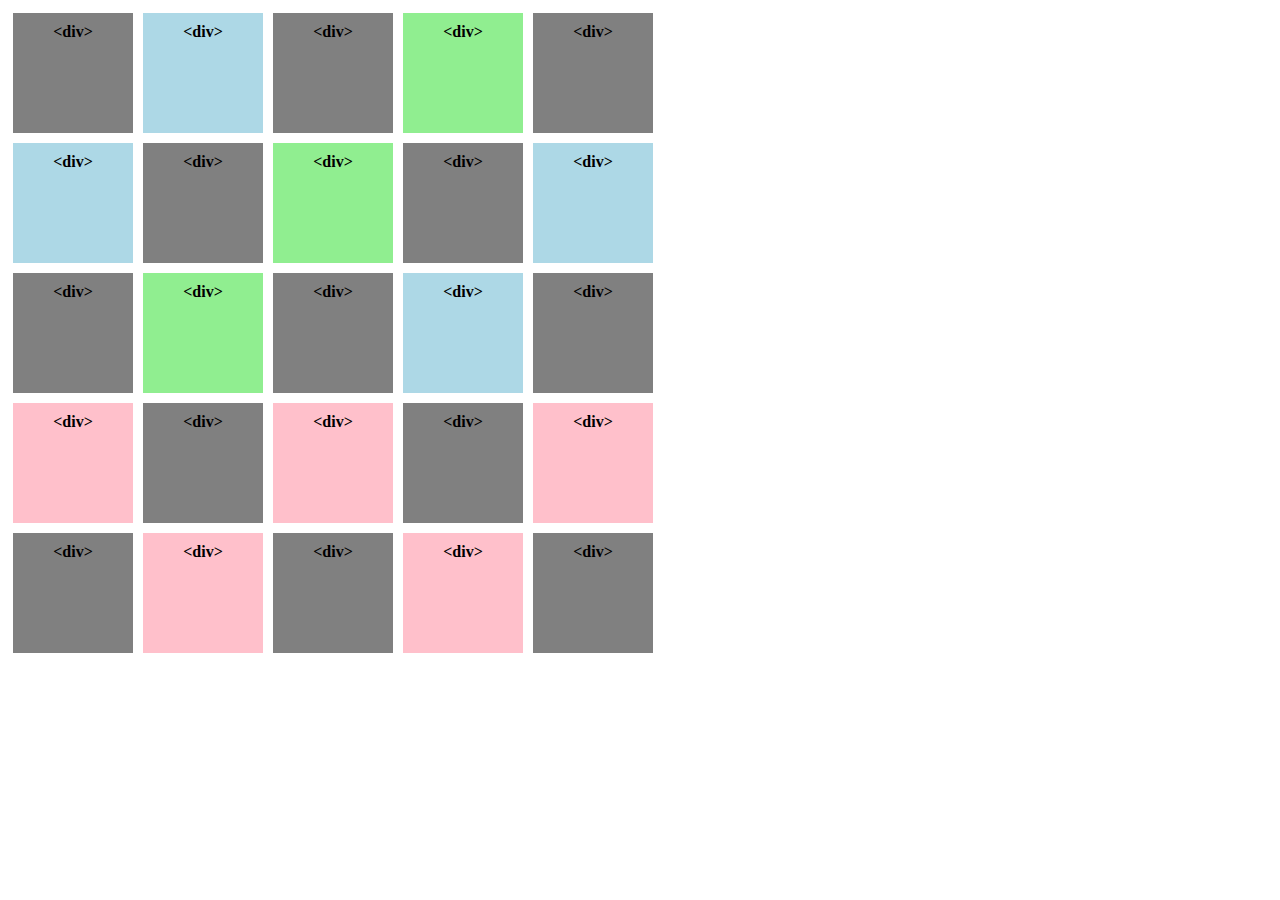
==== public_html/portfolio/sachmatuLenta.html @ bd19b998 "sachmatuLenta.html" ====
<!DOCTYPE html>
<html lang="en">

<head>
    <title>sachmatu lenta</title>
<style>
div{
    width: 100px;
    height: 100px;
    margin: 5px;
    padding: 10px;
    background:gray;
    float: left;
    text-align: center;
    font-weight: bold;

}
section{
    width: 720px;

}
#first div:nth-child(2){
    background: lightblue;
}
#first div:nth-child(4){
    background: lightgreen;
}
#second div:nth-child(1),#second div:nth-child(5){
    background: lightblue;
}
#second div:nth-child(3){
    background: lightgreen;

}

#third div:nth-child(2){
    background: lightgreen;
}

#third div:nth-child(4){
    background: lightblue;
}
#fourth div:nth-child(odd){
    background: pink;
}

#fifth div:nth-child(even){
    background: pink;
}
</style>
</head>
<body>
<section id="first">
<div>&ltdiv&gt</div>
<div>&ltdiv&gt</div>
<div>&ltdiv&gt</div>
<div>&ltdiv&gt</div>
<div>&ltdiv&gt</div>
</section>

<section id="second">
    <div>&ltdiv&gt</div>
    <div>&ltdiv&gt</div>
    <div>&ltdiv&gt</div>
    <div>&ltdiv&gt</div>
    <div>&ltdiv&gt</div>
</section>

<section id="third">
    <div>&ltdiv&gt</div>
    <div>&ltdiv&gt</div>
    <div>&ltdiv&gt</div>
    <div>&ltdiv&gt</div>
    <div>&ltdiv&gt</div>
</section>


<section id="fourth">
    <div>&ltdiv&gt</div>
    <div>&ltdiv&gt</div>
    <div>&ltdiv&gt</div>
    <div>&ltdiv&gt</div>
    <div>&ltdiv&gt</div>
</section>

<section id="fifth">
    <div>&ltdiv&gt</div>
    <div>&ltdiv&gt</div>
    <div>&ltdiv&gt</div>
    <div>&ltdiv&gt</div>
    <div>&ltdiv&gt</div>
</section>

</body>
</html>
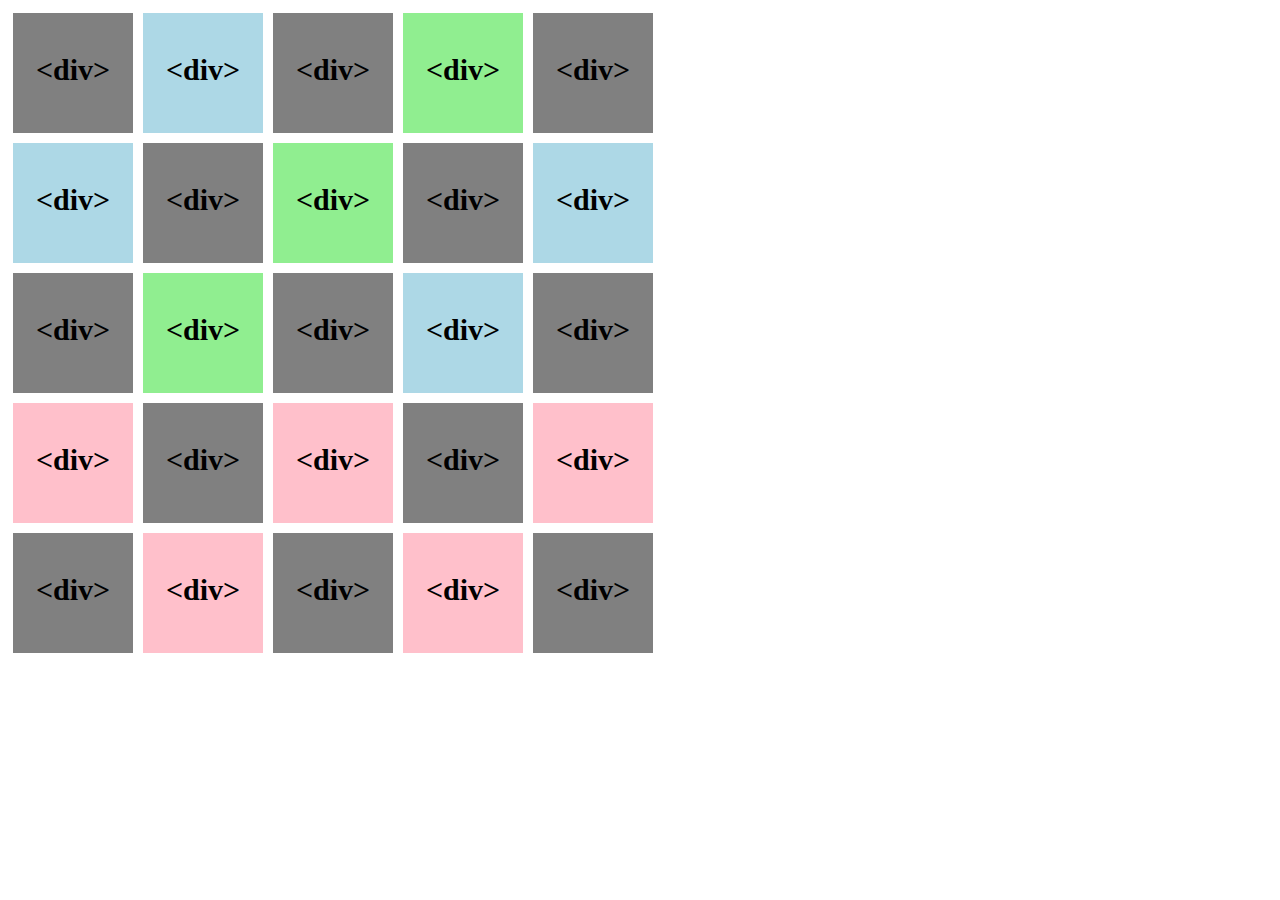
==== commit de0bf998: "sachmatuLenta.html" ====
--- a/public_html/portfolio/sachmatuLenta.html
+++ b/public_html/portfolio/sachmatuLenta.html
@@ -11,8 +11,7 @@
     padding: 10px;
     background:gray;
     float: left;
-    text-align: center;
-    font-weight: bold;
+
 
 }
 section{
@@ -25,7 +24,7 @@
 #first div:nth-child(4){
     background: lightgreen;
 }
-#second div:nth-child(1),#second div:nth-child(5){
+#second div:nth-of-type(1),#second div:nth-child(5){
     background: lightblue;
 }
 #second div:nth-child(3){
@@ -47,48 +46,55 @@
 #fifth div:nth-child(even){
     background: pink;
 }
+
+p{
+    text-align: center;
+    font-weight: bold;
+    justify-content: center;
+   font-size: 30px;
+}
 </style>
 </head>
 <body>
 <section id="first">
-<div>&ltdiv&gt</div>
-<div>&ltdiv&gt</div>
-<div>&ltdiv&gt</div>
-<div>&ltdiv&gt</div>
-<div>&ltdiv&gt</div>
+<div><p>&ltdiv&gt</p></div>
+<div><p>&ltdiv&gt</p></div>
+<div><p>&ltdiv&gt</p></div>
+<div><p>&ltdiv&gt</p></div>
+<div><p>&ltdiv&gt</p></div>
 </section>
 
 <section id="second">
-    <div>&ltdiv&gt</div>
-    <div>&ltdiv&gt</div>
-    <div>&ltdiv&gt</div>
-    <div>&ltdiv&gt</div>
-    <div>&ltdiv&gt</div>
+    <div><p>&ltdiv&gt</p></div>
+    <div><p>&ltdiv&gt</p></div>
+    <div><p>&ltdiv&gt</p></div>
+    <div><p>&ltdiv&gt</p></div>
+    <div><p>&ltdiv&gt</p></div>
 </section>
 
 <section id="third">
-    <div>&ltdiv&gt</div>
-    <div>&ltdiv&gt</div>
-    <div>&ltdiv&gt</div>
-    <div>&ltdiv&gt</div>
-    <div>&ltdiv&gt</div>
+    <div><p>&ltdiv&gt</p></div>
+    <div><p>&ltdiv&gt</p></div>
+    <div><p>&ltdiv&gt</p></div>
+    <div><p>&ltdiv&gt</p></div>
+    <div><p>&ltdiv&gt</p></div>
 </section>
 
 
 <section id="fourth">
-    <div>&ltdiv&gt</div>
-    <div>&ltdiv&gt</div>
-    <div>&ltdiv&gt</div>
-    <div>&ltdiv&gt</div>
-    <div>&ltdiv&gt</div>
+    <div><p>&ltdiv&gt</p></div>
+    <div><p>&ltdiv&gt</p></div>
+    <div><p>&ltdiv&gt</p></div>
+    <div><p>&ltdiv&gt</p></div>
+    <div><p>&ltdiv&gt</p></div>
 </section>
 
 <section id="fifth">
-    <div>&ltdiv&gt</div>
-    <div>&ltdiv&gt</div>
-    <div>&ltdiv&gt</div>
-    <div>&ltdiv&gt</div>
-    <div>&ltdiv&gt</div>
+    <div><p>&ltdiv&gt</p></div>
+    <div><p>&ltdiv&gt</p></div>
+    <div><p>&ltdiv&gt</p></div>
+    <div><p>&ltdiv&gt</p></div>
+    <div><p>&ltdiv&gt</p></div>
 </section>
 
 </body>
